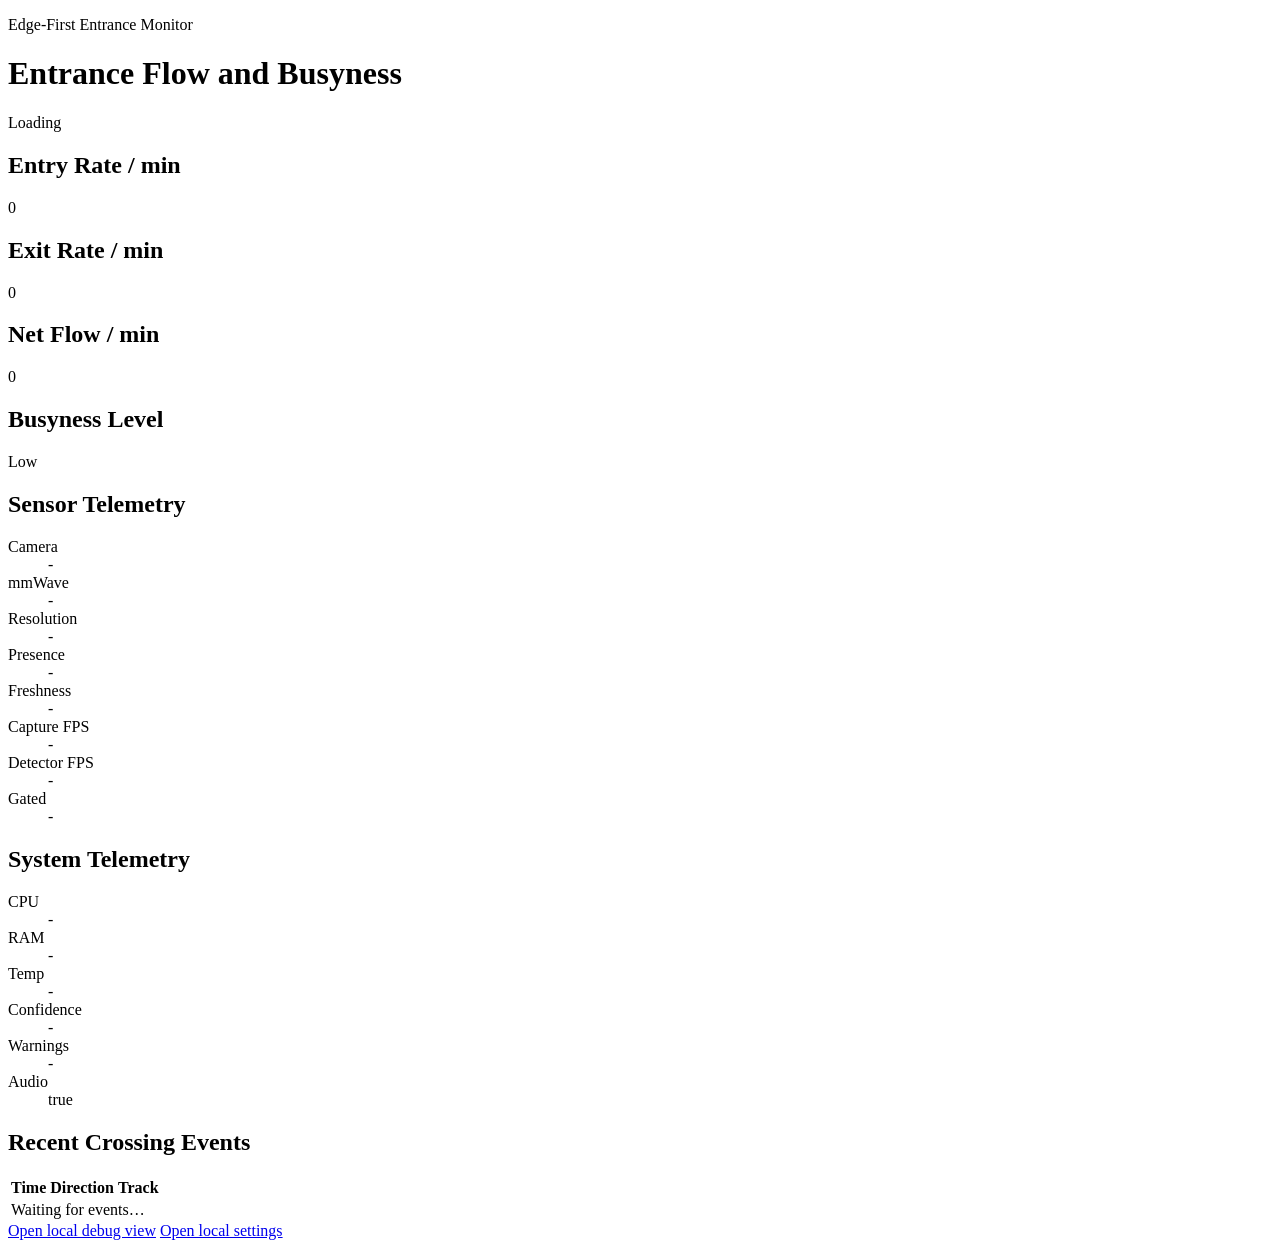
==== src/entrance_monitor/web/templates/index.html @ 71451096 "base" ====
<!doctype html>
<html lang="en">
  <head>
    <meta charset="utf-8">
    <meta name="viewport" content="width=device-width, initial-scale=1">
    <title>{{ title }}</title>
    <link rel="stylesheet" href="/static/app.css">
  </head>
  <body>
    <main class="shell">
      <header class="hero">
        <div>
          <p class="eyebrow">Edge-First Entrance Monitor</p>
          <h1>Entrance Flow and Busyness</h1>
        </div>
        <div class="pill" id="system-state">Loading</div>
      </header>

      <section class="grid metrics-grid">
        <article class="card">
          <h2>Entry Rate / min</h2>
          <p class="metric" id="entry-rate">0</p>
        </article>
        <article class="card">
          <h2>Exit Rate / min</h2>
          <p class="metric" id="exit-rate">0</p>
        </article>
        <article class="card">
          <h2>Net Flow / min</h2>
          <p class="metric" id="net-flow">0</p>
        </article>
        <article class="card accent">
          <h2>Busyness Level</h2>
          <p class="metric" id="load-level">Low</p>
        </article>
      </section>

      <section class="grid info-grid">
        <article class="card">
          <h2>Sensor Telemetry</h2>
          <dl class="kv">
            <div><dt>Camera</dt><dd id="camera-status">-</dd></div>
            <div><dt>mmWave</dt><dd id="mmwave-status">-</dd></div>
            <div><dt>Resolution</dt><dd id="frame-resolution">-</dd></div>
            <div><dt>Presence</dt><dd id="presence-state">-</dd></div>
            <div><dt>Freshness</dt><dd id="freshness-ms">-</dd></div>
            <div><dt>Capture FPS</dt><dd id="delivered-fps">-</dd></div>
            <div><dt>Detector FPS</dt><dd id="detector-fps">-</dd></div>
            <div><dt>Gated</dt><dd id="gated-mode">-</dd></div>
          </dl>
        </article>
        <article class="card">
          <h2>System Telemetry</h2>
          <dl class="kv">
            <div><dt>CPU</dt><dd id="cpu-percent">-</dd></div>
            <div><dt>RAM</dt><dd id="ram-mb">-</dd></div>
            <div><dt>Temp</dt><dd id="temperature-c">-</dd></div>
            <div><dt>Confidence</dt><dd id="count-confidence">-</dd></div>
            <div><dt>Warnings</dt><dd id="warnings">-</dd></div>
            <div><dt>Audio</dt><dd id="audio-disabled">true</dd></div>
          </dl>
        </article>
      </section>

      <section class="card">
        <h2>Recent Crossing Events</h2>
        <table class="events">
          <thead>
            <tr>
              <th>Time</th>
              <th>Direction</th>
              <th>Track</th>
            </tr>
          </thead>
          <tbody id="events-body">
            <tr><td colspan="3">Waiting for events…</td></tr>
          </tbody>
        </table>
      </section>

      <footer class="footer">
        <a href="/debug">Open local debug view</a>
        <a href="/settings">Open local settings</a>
      </footer>
    </main>
    <script src="/static/app.js"></script>
  </body>
  </html>
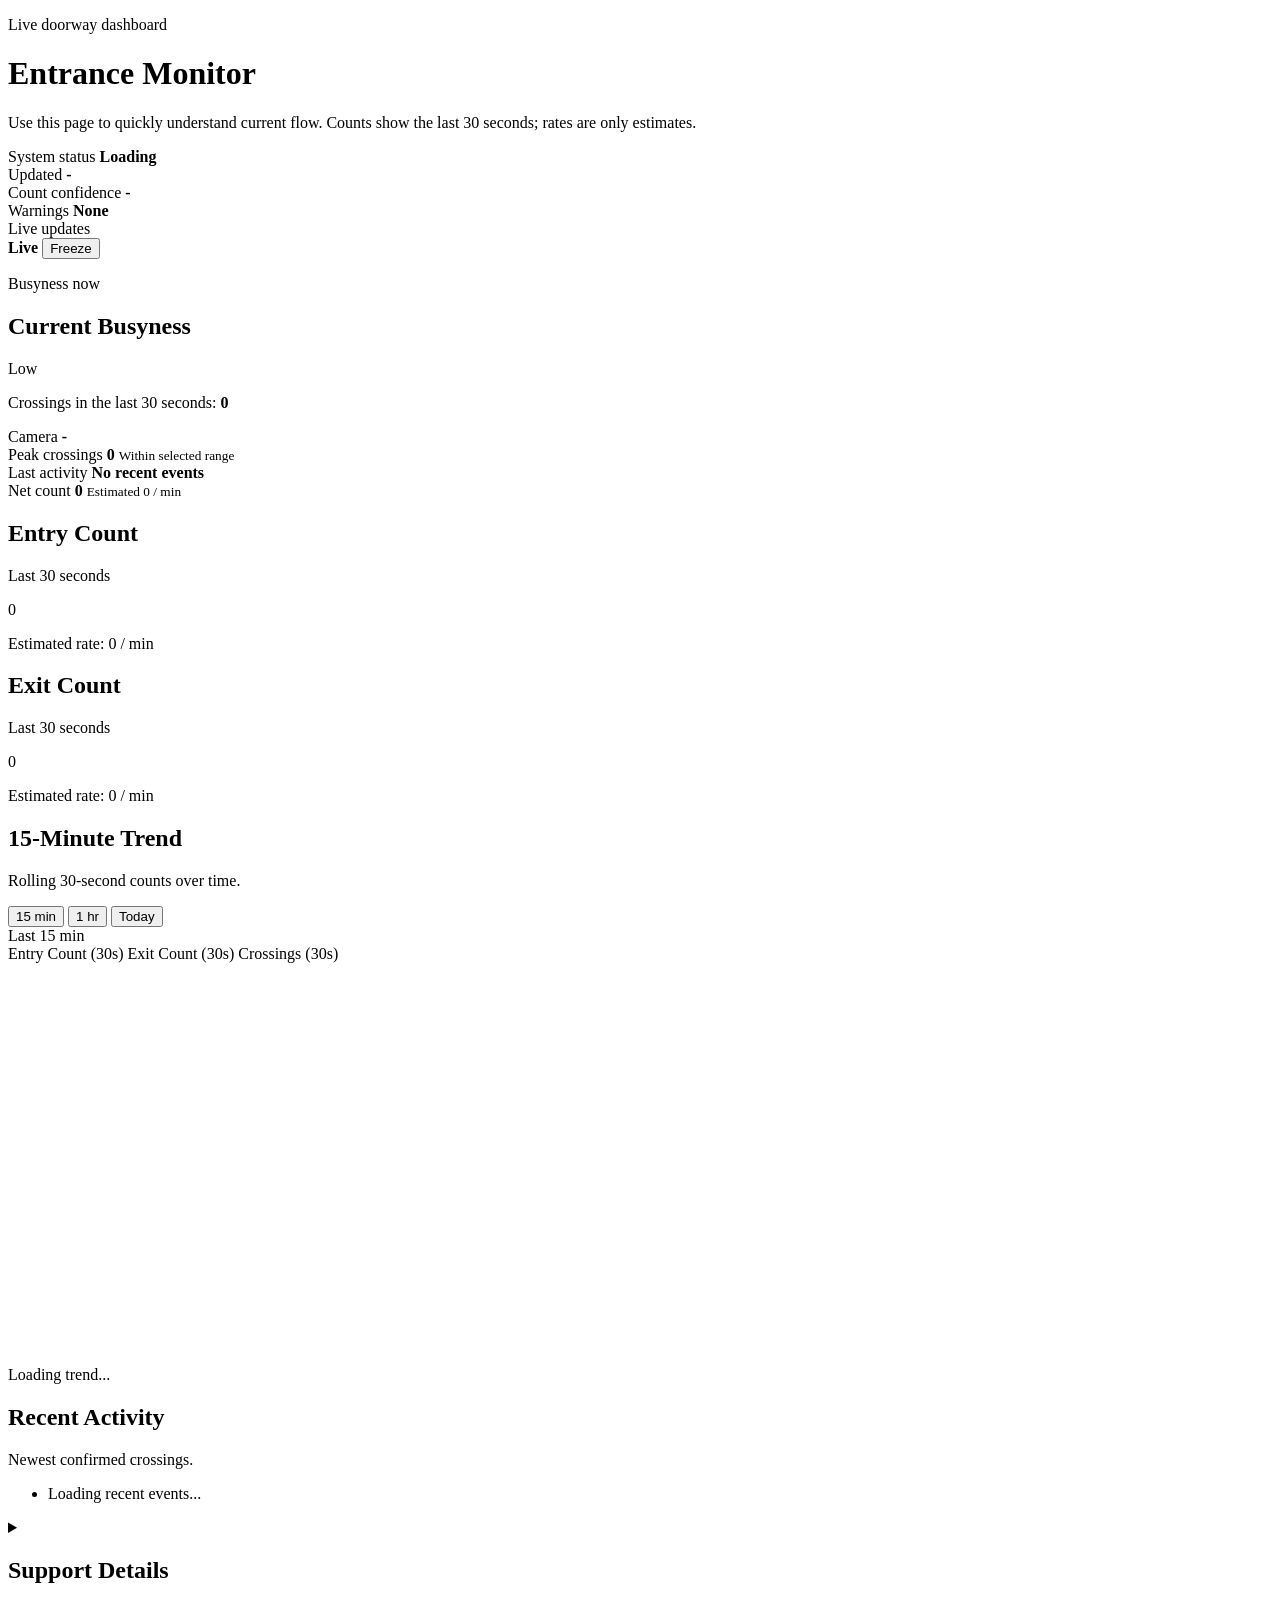
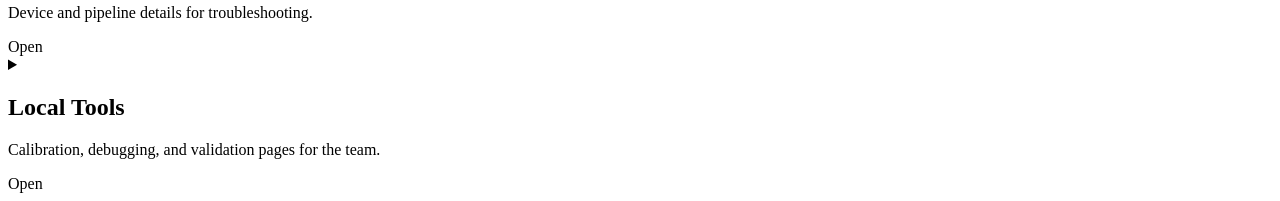
==== commit f7c9da9e: "update redesigned the dashboard to be more user-friendly and operator-focused improved the settings " ====
--- a/src/entrance_monitor/web/templates/index.html
+++ b/src/entrance_monitor/web/templates/index.html
@@ -7,81 +7,192 @@
     <link rel="stylesheet" href="/static/app.css">
   </head>
   <body>
-    <main class="shell">
-      <header class="hero">
-        <div>
-          <p class="eyebrow">Edge-First Entrance Monitor</p>
-          <h1>Entrance Flow and Busyness</h1>
-        </div>
-        <div class="pill" id="system-state">Loading</div>
+    <main class="shell dashboard-home">
+      <header class="dashboard-heading">
+        <p class="dashboard-tag">Live doorway dashboard</p>
+        <h1>Entrance Monitor</h1>
+        <p class="dashboard-copy">Use this page to quickly understand current flow. Counts show the last 30 seconds; rates are only estimates.</p>
       </header>
 
-      <section class="grid metrics-grid">
-        <article class="card">
-          <h2>Entry Rate / min</h2>
-          <p class="metric" id="entry-rate">0</p>
+      <section class="card dashboard-bar">
+        <div class="dashboard-strip">
+          <article class="bar-stat">
+            <span>System status</span>
+            <strong id="system-state">Loading</strong>
+          </article>
+          <article class="bar-stat">
+            <span>Updated</span>
+            <strong id="last-updated">-</strong>
+          </article>
+          <article class="bar-stat">
+            <span>Count confidence</span>
+            <strong id="operator-confidence">-</strong>
+          </article>
+          <article class="bar-stat">
+            <span>Warnings</span>
+            <strong id="warnings">None</strong>
+          </article>
+          <article class="bar-stat bar-stat-action">
+            <span>Live updates</span>
+            <div class="bar-action-row">
+              <strong id="live-mode-state">Live</strong>
+              <button type="button" class="chip-button secondary" id="toggle-live-updates">Freeze</button>
+            </div>
+          </article>
+        </div>
+      </section>
+
+      <section class="grid home-top-grid">
+        <article class="card spotlight-card accent">
+          <div class="spotlight-head">
+            <div>
+              <p class="section-tag">Busyness now</p>
+              <h2>Current Busyness</h2>
+            </div>
+            <p class="spotlight-value" id="load-level">Low</p>
+          </div>
+
+          <p class="spotlight-copy">
+            Crossings in the last 30 seconds:
+            <strong id="crossing-count-30s">0</strong>
+          </p>
+
+          <div class="spotlight-meta">
+            <article class="spotlight-stat">
+              <span>Camera</span>
+              <strong id="camera-status">-</strong>
+            </article>
+            <article class="spotlight-stat">
+              <span>Peak crossings</span>
+              <strong id="peak-crossings">0</strong>
+              <small id="peak-crossings-context">Within selected range</small>
+            </article>
+            <article class="spotlight-stat">
+              <span>Last activity</span>
+              <strong id="last-activity">No recent events</strong>
+            </article>
+            <article class="spotlight-stat">
+              <span>Net count</span>
+              <strong id="net-count-30s">0</strong>
+              <small>Estimated <span id="net-flow">0</span> / min</small>
+            </article>
+          </div>
         </article>
-        <article class="card">
-          <h2>Exit Rate / min</h2>
-          <p class="metric" id="exit-rate">0</p>
+
+        <div class="grid kpi-stack">
+          <article class="card kpi-card">
+            <div class="kpi-head">
+              <h2>Entry Count</h2>
+              <span class="kpi-context">Last 30 seconds</span>
+            </div>
+            <p class="metric" id="entry-count-30s">0</p>
+            <p class="metric-subtext">Estimated rate: <span id="entry-rate">0</span> / min</p>
+          </article>
+
+          <article class="card kpi-card">
+            <div class="kpi-head">
+              <h2>Exit Count</h2>
+              <span class="kpi-context">Last 30 seconds</span>
+            </div>
+            <p class="metric" id="exit-count-30s">0</p>
+            <p class="metric-subtext">Estimated rate: <span id="exit-rate">0</span> / min</p>
+          </article>
+        </div>
+      </section>
+
+      <section class="grid content-grid">
+        <article class="card trend-card">
+          <div class="section-header">
+            <div>
+              <h2>15-Minute Trend</h2>
+              <p class="section-subtext">Rolling 30-second counts over time.</p>
+            </div>
+            <div class="section-actions">
+              <div class="chip-group" id="trend-range-controls">
+                <button type="button" class="chip-button is-active" data-range="15m">15 min</button>
+                <button type="button" class="chip-button" data-range="1h">1 hr</button>
+                <button type="button" class="chip-button" data-range="today">Today</button>
+              </div>
+              <div class="pill subtle" id="trend-range-label">Last 15 min</div>
+            </div>
+          </div>
+          <div class="trend-legend">
+            <span><i class="legend-swatch legend-entry"></i>Entry Count (30s)</span>
+            <span><i class="legend-swatch legend-exit"></i>Exit Count (30s)</span>
+            <span><i class="legend-swatch legend-crossings"></i>Crossings (30s)</span>
+          </div>
+          <div class="trend-chart-wrap">
+            <svg
+              id="trend-chart"
+              class="trend-chart"
+              viewBox="0 0 760 240"
+              preserveAspectRatio="none"
+              role="img"
+              aria-label="Rolling trend chart"
+            ></svg>
+            <div class="trend-empty" id="trend-empty">Loading trend...</div>
+          </div>
         </article>
-        <article class="card">
-          <h2>Net Flow / min</h2>
-          <p class="metric" id="net-flow">0</p>
-        </article>
-        <article class="card accent">
-          <h2>Busyness Level</h2>
-          <p class="metric" id="load-level">Low</p>
+
+        <article class="card activity-card">
+          <div class="section-header">
+            <div>
+              <h2>Recent Activity</h2>
+              <p class="section-subtext">Newest confirmed crossings.</p>
+            </div>
+          </div>
+          <ul class="event-list" id="events-body" aria-live="polite">
+            <li class="event-empty">Loading recent events...</li>
+          </ul>
         </article>
       </section>
 
-      <section class="grid info-grid">
-        <article class="card">
-          <h2>Sensor Telemetry</h2>
-          <dl class="kv">
-            <div><dt>Camera</dt><dd id="camera-status">-</dd></div>
-            <div><dt>mmWave</dt><dd id="mmwave-status">-</dd></div>
-            <div><dt>Resolution</dt><dd id="frame-resolution">-</dd></div>
-            <div><dt>Presence</dt><dd id="presence-state">-</dd></div>
-            <div><dt>Freshness</dt><dd id="freshness-ms">-</dd></div>
-            <div><dt>Capture FPS</dt><dd id="delivered-fps">-</dd></div>
-            <div><dt>Detector FPS</dt><dd id="detector-fps">-</dd></div>
-            <div><dt>Gated</dt><dd id="gated-mode">-</dd></div>
-          </dl>
-        </article>
-        <article class="card">
-          <h2>System Telemetry</h2>
-          <dl class="kv">
-            <div><dt>CPU</dt><dd id="cpu-percent">-</dd></div>
-            <div><dt>RAM</dt><dd id="ram-mb">-</dd></div>
-            <div><dt>Temp</dt><dd id="temperature-c">-</dd></div>
-            <div><dt>Confidence</dt><dd id="count-confidence">-</dd></div>
-            <div><dt>Warnings</dt><dd id="warnings">-</dd></div>
-            <div><dt>Audio</dt><dd id="audio-disabled">true</dd></div>
-          </dl>
-        </article>
-      </section>
+      <details class="card detail-toggle detail-section">
+        <summary>
+          <div>
+            <h2>Support Details</h2>
+            <p class="section-subtext">Device and pipeline details for troubleshooting.</p>
+          </div>
+          <span class="pill subtle">Open</span>
+        </summary>
 
-      <section class="card">
-        <h2>Recent Crossing Events</h2>
-        <table class="events">
-          <thead>
-            <tr>
-              <th>Time</th>
-              <th>Direction</th>
-              <th>Track</th>
-            </tr>
-          </thead>
-          <tbody id="events-body">
-            <tr><td colspan="3">Waiting for events…</td></tr>
-          </tbody>
-        </table>
-      </section>
+        <div class="grid detail-grid">
+          <article class="detail-panel">
+            <h3>Camera Pipeline</h3>
+            <dl class="kv">
+              <div><dt>Resolution</dt><dd id="frame-resolution">-</dd></div>
+              <div><dt>Freshness</dt><dd id="freshness-ms">-</dd></div>
+              <div><dt>Capture FPS</dt><dd id="delivered-fps">-</dd></div>
+              <div><dt>Detector FPS</dt><dd id="detector-fps">-</dd></div>
+              <div><dt>Gated</dt><dd id="gated-mode">-</dd></div>
+            </dl>
+          </article>
 
-      <footer class="footer">
-        <a href="/debug">Open local debug view</a>
-        <a href="/settings">Open local settings</a>
-      </footer>
+          <article class="detail-panel">
+            <h3>Host Status</h3>
+            <dl class="kv">
+              <div><dt>CPU</dt><dd id="cpu-percent">-</dd></div>
+              <div><dt>RAM</dt><dd id="ram-mb">-</dd></div>
+              <div><dt>Temp</dt><dd id="temperature-c">-</dd></div>
+            </dl>
+          </article>
+        </div>
+      </details>
+
+      <details class="card tools-toggle">
+        <summary>
+          <div>
+            <h2>Local Tools</h2>
+            <p class="section-subtext">Calibration, debugging, and validation pages for the team.</p>
+          </div>
+          <span class="pill subtle">Open</span>
+        </summary>
+        <nav class="footer">
+          <a href="/debug">Open local debug view</a>
+          <a href="/settings">Open local settings</a>
+          <a href="/validation">Open local validation</a>
+        </nav>
+      </details>
     </main>
     <script src="/static/app.js"></script>
   </body>
